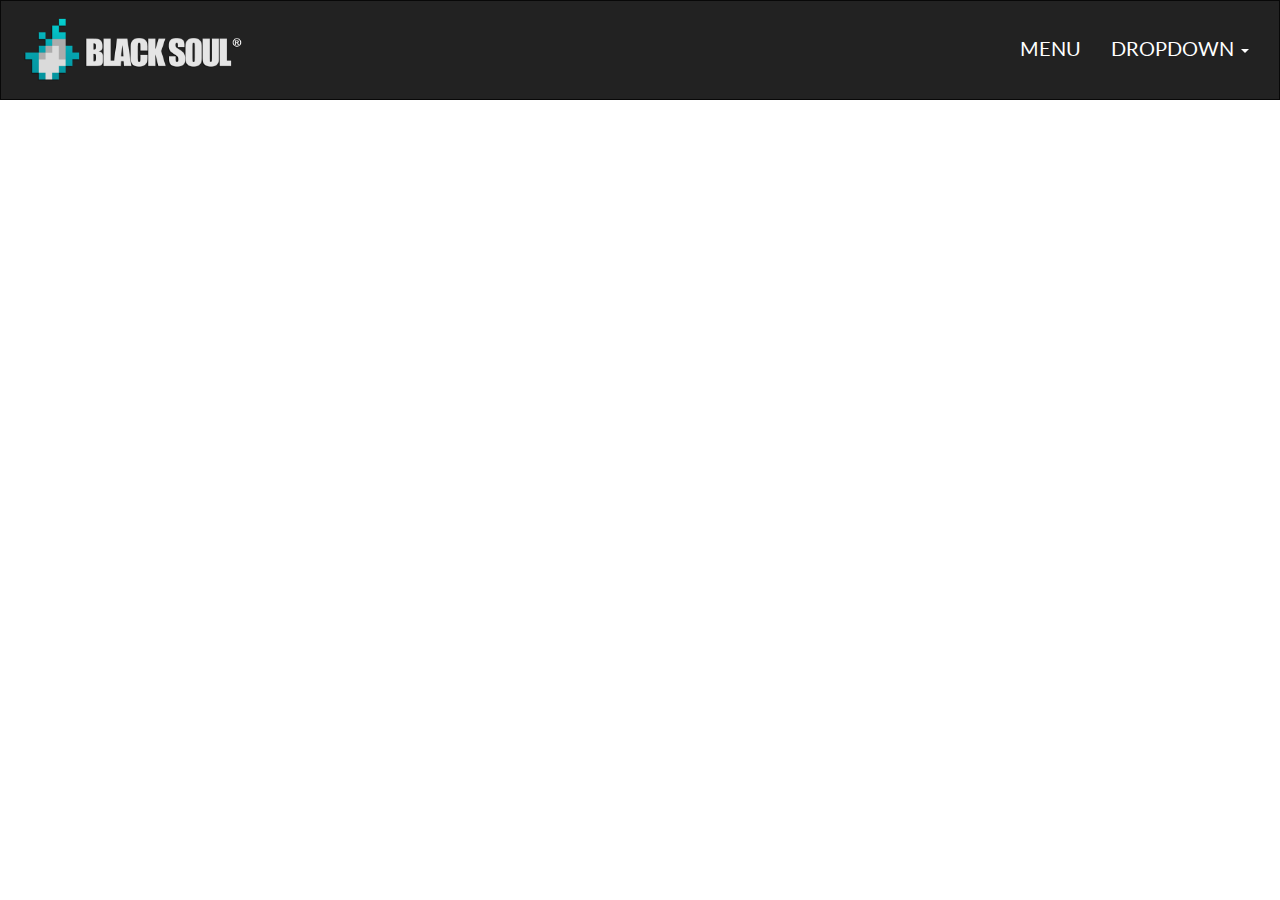
==== index.html @ 9b861fda "first commit" ====
<html ng-app="app">

    <head>
        <link href="bower_components/bootstrap/dist/css/bootstrap.css">
        <script src="bower_components/jquery/dist/jquery.js"></script>
        <script src="bower_components/angular/angular.js"></script>
        <script src="js/angularApp.js"></script>
    </head>
    
    <body ng-controller="mainCtrl">
        <navbar></navbar>
    </body>
    
</html>
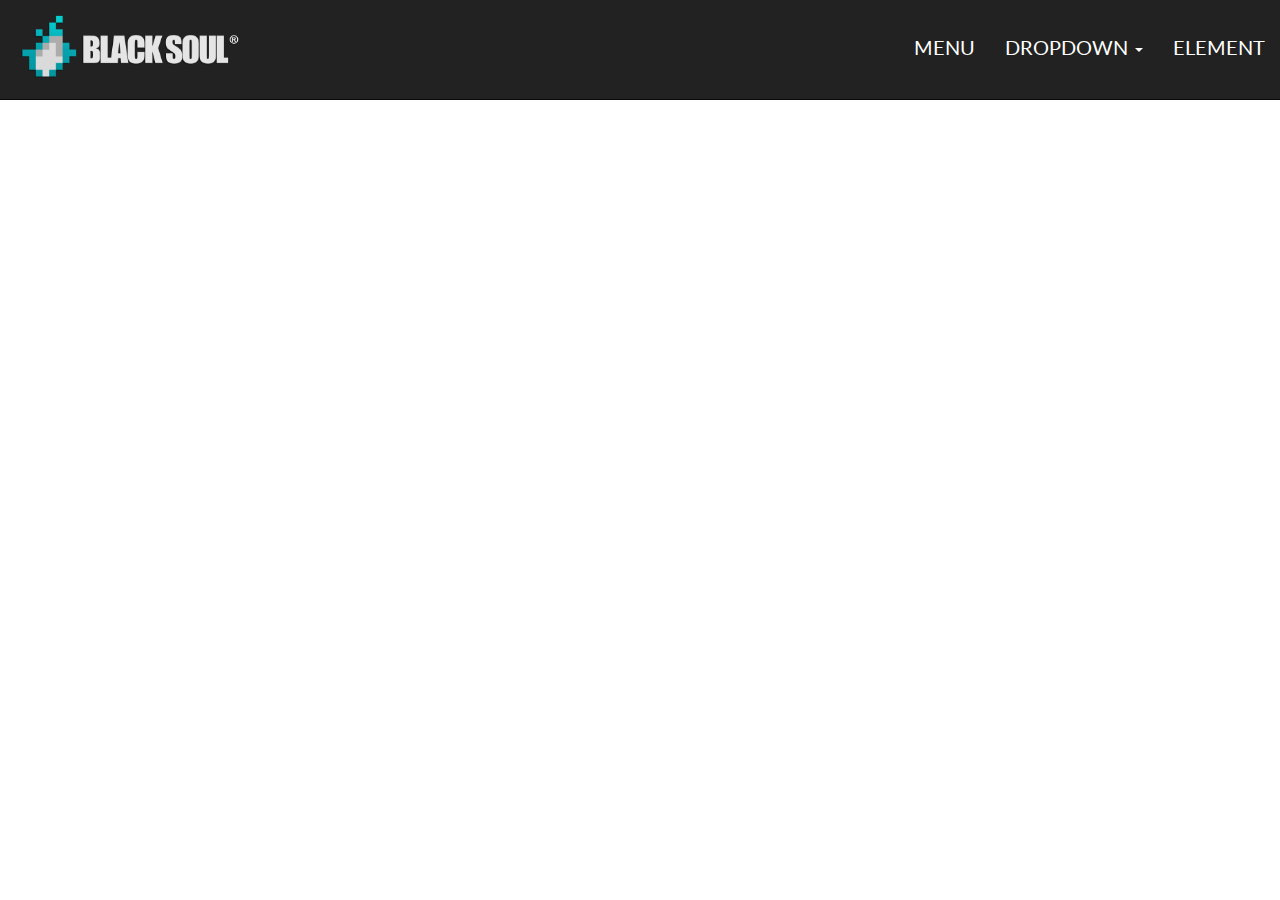
==== commit f3c0c8ba: "commit" ====
--- a/index.html
+++ b/index.html
@@ -5,10 +5,20 @@
         <script src="bower_components/jquery/dist/jquery.js"></script>
         <script src="bower_components/angular/angular.js"></script>
         <script src="js/angularApp.js"></script>
+    
+        <style>
+            .blueBox{
+                background: black;
+                width: 100%;
+                height: 100%;
+            }
+        </style>
+        
     </head>
     
     <body ng-controller="mainCtrl">
         <navbar></navbar>
+        
     </body>
     
 </html>